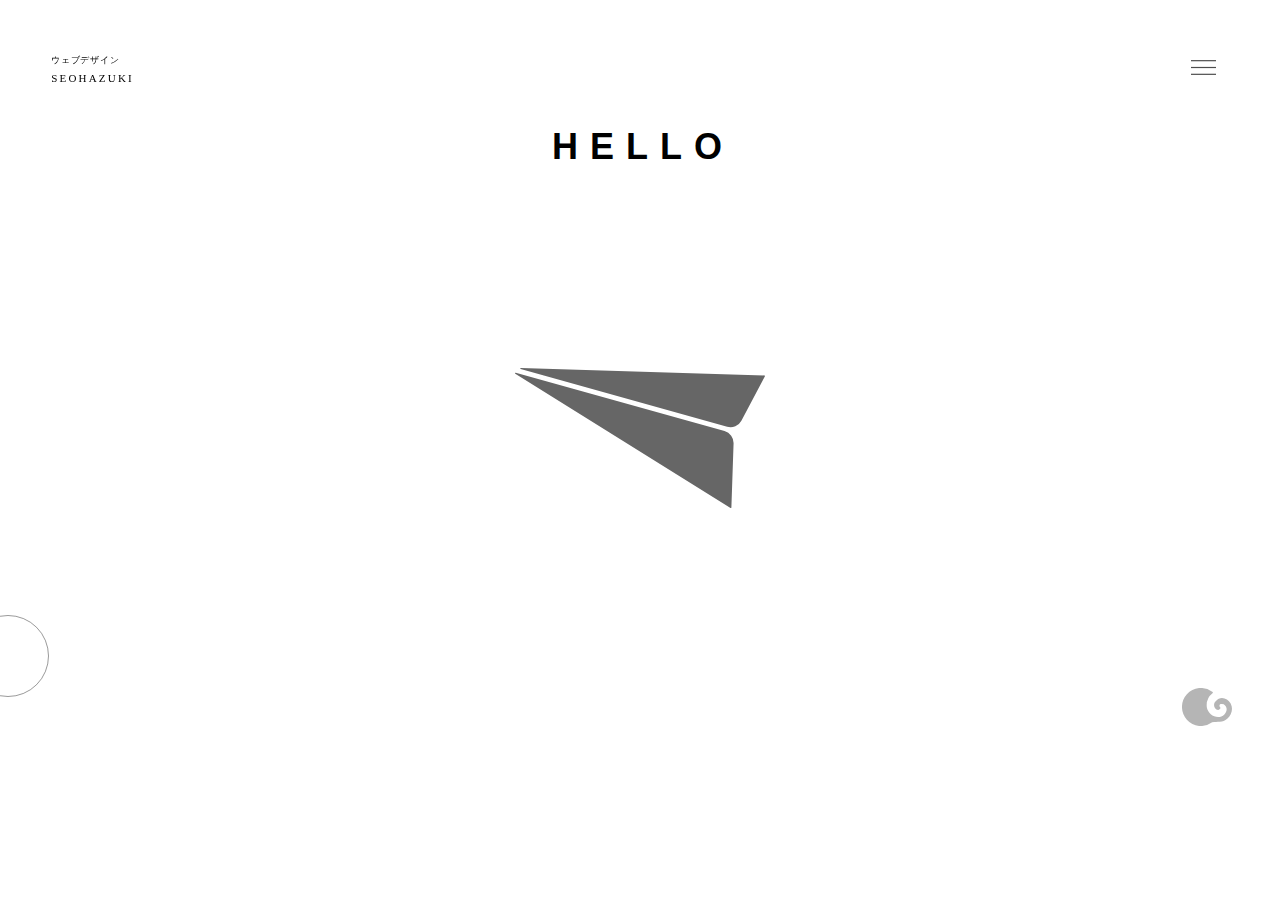
==== hello.html @ 4da810d6 "s" ====
<!DOCTYPE html>
<html lang="ja">
<head>
    <meta charset="UTF-8">
    <meta name="viewport" content="width=device-width, initial-scale=1.0">
    <title>hello</title>
    <link rel="stylesheet" href="style.css">
    <!--jQuery-->
    <script src="http://ajax.googleapis.com/ajax/libs/jquery/1.9.1/jquery.min.js"></script>
    <script type="text/javascript" src="json.js"></script>
    <!--Light-box-->
    <link rel="stylesheet" href="css/lightbox.css">
    <script src="js/lightbox.js" type="text/javascript"></script>
</head>
<body>
    <header class="gloval-header" >
        <p id="global-ttl" class="global-ttl">
            <a href="index.html">
            <span class="global-ttl__text">ウェブデザイン</span>
            <span class="global-ttl__url">SEOHAZUKI</span>
            </a>
        </p>
     
        <nav>
            <div id="menu-toggle" class="menu-toggle">
              <div class="menu-hamburger"><img src="image/menu.svg" width="25px" height="25px"></div>
            </div>
            <div id="global-menu" class="global-menu">
              <div class="global-menu__container">
              <ul class="global-menu__list">
              <li><a href="profile.html">
              <span class="menu-en">PROFILE</span>
              </a></li>
              <li><a href="works.html">
              <span class="menu-en">WORKS</span>
              </a></li>
              <li><a href="hello.html">
              <span class="menu-en">HELLO</span>
              </a></li>
              </ul>
              </div>
              <div id="menu-bg" class="menu-bg"></div>
            </div>
        </nav>
    </header>

    <header id="content-profile" class="page-header">
        <h2 class="page-header__heading">  
          <span class="heading-en">HELLO</span>
        </h2>
    </header>
    
    <div class="sns-icon">
        <a href="https://www.instagram.com/hbkwtr1212/?hl=ja">
        <img src="image/SNS.svg"></a>
    </div>

    <footer>
        <img src="image/icon3.svg" class="footer-icon">
      </footer>
</body>
</html>
---- style.css ----
article, aside, details, figcaption, figure, footer, header, hgroup, menu, main, nav, section, summary { display: block; }

h1, h2, h3, h4, h5, h6 { font-weight: 600; }

.global-header { position: absolute; width: 100%; z-index: 998;}

.global-ttl { position: fixed; top: 5%; top: 3vw; left: 5%; left: 4vw;}

.global-ttl a { display: inline-block; color: black; text-decoration: none;}

.global-ttl__text { display: block; font-size: 9px; font-weight: 400; letter-spacing: .08em; margin-bottom: 5px; z-index: 999;}

.global-ttl__url { display: block; font-size: 11px; font-weight: 400 !important; letter-spacing: .05em; -webkit-font-smoothing: subpixel-antialiased; letter-spacing: .2em; z-index: 1000;}

* {-webkit-font-smoothing: antialiased; -moz-osx-font-smoothing: grayscale; }

#stalker { position: fixed; -webkit-transform: translate(-50%, -50%); transform: translate(-50%, -50%); width: 80px; height: 80px; border-radius: 50%; border: rgb(0, 0, 0) solid 1px; transition: 0.2s; opacity: .4; pointer-events: none; z-index: 1000;}

#stalker.active { transform: scale(3); }

.menu-toggle { position: fixed; top: 5%; top: 2.5vw; right: 5%; right: 4vw; cursor: pointer; width: 50px; height: 50px; text-align: center; opacity: 1; z-index: 900; }

.menu-hamburger { position: absolute; top: 50%; left: 50%; display: block; width: 26px; height: 1px; margin: -2px 0 0 -13px;}

.global-menu { display: none; position: fixed; text-align: left; z-index: 999; width: 11%; height: 100%; right: 0;}

.global-menu__container {padding: 2rem 0;}

.global-menu__container ul {padding: 0;}

.global-menu__list li {margin: 0 0 7rem 0; list-style: none; text-align: center;}

.global-menu__list a {text-decoration: none;}

.global-menu span {font-size: 14px; font-weight: 500; letter-spacing: .2em; color: rgb(44, 44, 44); }

.page-header { position: relative; text-align: center; padding-right: 10%; padding-left: 10%; margin: 10% auto 50px; font-family: 'Hiragino Sans', 'Hiragino Kaku Gothic ProN', Meiryo, sans-serif; font-weight: 300; font-size: 1.5rem; letter-spacing: 0.5em; text-indent: .25em;}

.works-list { max-width: none; margin: 0 auto 50px; text-align: center; z-index: 4;}

.works-unit-box {display: inline-block; margin: 3rem 2rem; }

.works-unit { padding: 0 4% 2%; text-align: center; overflow: hidden; box-sizing: border-box; -webkit-box-sizing: border-box; }

.works-unit__scr { position: relative; z-index: 4;}

.works-unit__scr img { padding: 5px; width: 300px; height: 180px; object-fit: cover; vertical-align: bottom; box-shadow: 0 1px 6px -2px rgba(63, 63, 63, 0.2); z-index: 4;}

.works-unit__caption { display: block; text-align: center; font-size: 12px; line-height: 20px; margin: 10px 0; color: #646460; text-transform: uppercase; font-family: 'Abel', sans-serif; font-weight: 400 !important; letter-spacing: .05em; -webkit-font-smoothing: subpixel-antialiased; letter-spacing: .12em; box-sizing: border-box; -webkit-box-sizing: border-box; }

#back{ display:none; background:rgba(0, 0, 0, 0.5); position:absolute; left:0px; top:0px;}

.works-img { display:none;}

.sns-icon {text-align: center; margin: 12.5rem 0 9rem;}

.sns-icon img {width: 250px; height: auto;}

.icon-list { width: 100%; height: 500px; text-align: center; padding: 6rem 0 0; background-color: #fff;}

.icon-content {display: inline; text-align: center;}

.icon-content_img {width: 130px; height: auto; margin: 5rem;}

.footer-icon { position: absolute; right: 0; width: 50px; height: auto; padding: 2rem 3rem;}

.top-footer {position: absolute; width: 100%; height: 80px; bottom: 0; right: 0;}

body { animation: fadeIn 2s ease 0s 1 normal; -webkit-animation: fadeIn 2s ease 0s 1 normal;}

@keyframes fadeIn { 0% {opacity: 0} 100% {opacity: 1}}

@-webkit-keyframes fadeIn { 0% {opacity: 0} 100% {opacity: 1}}
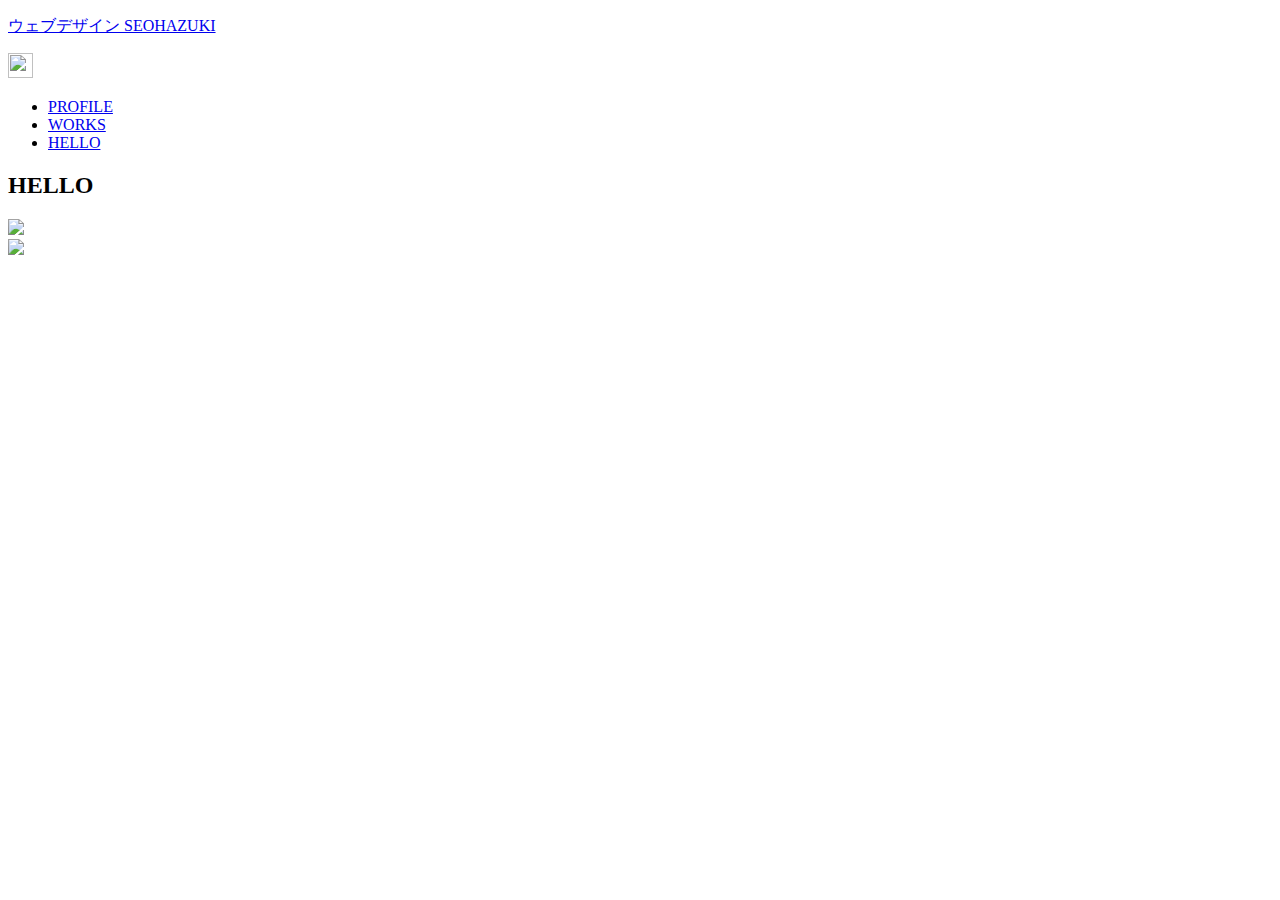
==== commit 5b2bef24: "a" ====
--- a/hello.html
+++ b/hello.html
@@ -7,10 +7,8 @@
     <link rel="stylesheet" href="style.css">
     <!--jQuery-->
     <script src="http://ajax.googleapis.com/ajax/libs/jquery/1.9.1/jquery.min.js"></script>
-    <script type="text/javascript" src="json.js"></script>
     <!--Light-box-->
     <link rel="stylesheet" href="css/lightbox.css">
-    <script src="js/lightbox.js" type="text/javascript"></script>
 </head>
 <body>
     <header class="gloval-header" >
@@ -59,4 +57,591 @@
         <img src="image/icon3.svg" class="footer-icon">
       </footer>
 </body>
-</html>+</html>
+
+<script type="text/javascript">
+
+  if(!navigator.userAgent.match(/(iPhone|iPad|iPod|Android)/)){
+      $(function(){
+          var body = document.body;
+          var cursor = document.createElement("div");
+          var stalker = document.createElement("div");
+          cursor.id = "cursor";
+          stalker.id = "stalker";
+          body.appendChild(cursor);
+          body.appendChild(stalker);
+          body.addEventListener("mousemove", function(e) {
+                cursor.style.left = e.clientX + "px";
+                cursor.style.top = e.clientY + "px";
+                stalker.style.left = e.clientX + "px";
+                stalker.style.top = e.clientY + "px";
+          }, false);
+      });
+  }
+  
+  $(function() {
+    $(".menu-hamburger").click(function() {
+      $(".global-menu").toggle();
+    });
+  });
+  
+  
+  
+  /*!
+   * Lightbox v2.11.3
+   * by Lokesh Dhakar
+   *
+   * More info:
+   * http://lokeshdhakar.com/projects/lightbox2/
+   *
+   * Copyright Lokesh Dhakar
+   * Released under the MIT license
+   * https://github.com/lokesh/lightbox2/blob/master/LICENSE
+   *
+   * @preserve
+   */
+  
+  // Uses Node, AMD or browser globals to create a module.
+  (function (root, factory) {
+      if (typeof define === 'function' && define.amd) {
+          // AMD. Register as an anonymous module.
+          define(['jquery'], factory);
+      } else if (typeof exports === 'object') {
+          // Node. Does not work with strict CommonJS, but
+          // only CommonJS-like environments that support module.exports,
+          // like Node.
+          module.exports = factory(require('jquery'));
+      } else {
+          // Browser globals (root is window)
+          root.lightbox = factory(root.jQuery);
+      }
+  }(this, function ($) {
+  
+    function Lightbox(options) {
+      this.album = [];
+      this.currentImageIndex = void 0;
+      this.init();
+  
+      // options
+      this.options = $.extend({}, this.constructor.defaults);
+      this.option(options);
+    }
+  
+    // Descriptions of all options available on the demo site:
+    // http://lokeshdhakar.com/projects/lightbox2/index.html#options
+    Lightbox.defaults = {
+      albumLabel: 'Image %1 of %2',
+      alwaysShowNavOnTouchDevices: false,
+      fadeDuration: 600,
+      fitImagesInViewport: true,
+      imageFadeDuration: 600,
+      // maxWidth: 800,
+      // maxHeight: 600,
+      positionFromTop: 50,
+      resizeDuration: 700,
+      showImageNumberLabel: true,
+      wrapAround: false,
+      disableScrolling: false,
+      /*
+      Sanitize Title
+      If the caption data is trusted, for example you are hardcoding it in, then leave this to false.
+      This will free you to add html tags, such as links, in the caption.
+  
+      If the caption data is user submitted or from some other untrusted source, then set this to true
+      to prevent xss and other injection attacks.
+       */
+      sanitizeTitle: false
+    };
+  
+    Lightbox.prototype.option = function(options) {
+      $.extend(this.options, options);
+    };
+  
+    Lightbox.prototype.imageCountLabel = function(currentImageNum, totalImages) {
+      return this.options.albumLabel.replace(/%1/g, currentImageNum).replace(/%2/g, totalImages);
+    };
+  
+    Lightbox.prototype.init = function() {
+      var self = this;
+      // Both enable and build methods require the body tag to be in the DOM.
+      $(document).ready(function() {
+        self.enable();
+        self.build();
+      });
+    };
+  
+    // Loop through anchors and areamaps looking for either data-lightbox attributes or rel attributes
+    // that contain 'lightbox'. When these are clicked, start lightbox.
+    Lightbox.prototype.enable = function() {
+      var self = this;
+      $('body').on('click', 'a[rel^=lightbox], area[rel^=lightbox], a[data-lightbox], area[data-lightbox]', function(event) {
+        self.start($(event.currentTarget));
+        return false;
+      });
+    };
+  
+    // Build html for the lightbox and the overlay.
+    // Attach event handlers to the new DOM elements. click click click
+    Lightbox.prototype.build = function() {
+      if ($('#lightbox').length > 0) {
+          return;
+      }
+  
+      var self = this;
+  
+      // The two root notes generated, #lightboxOverlay and #lightbox are given
+      // tabindex attrs so they are focusable. We attach our keyboard event
+      // listeners to these two elements, and not the document. Clicking anywhere
+      // while Lightbox is opened will keep the focus on or inside one of these
+      // two elements.
+      //
+      // We do this so we can prevent propogation of the Esc keypress when
+      // Lightbox is open. This prevents it from intefering with other components
+      // on the page below.
+      //
+      // Github issue: https://github.com/lokesh/lightbox2/issues/663
+      $('<div id="lightboxOverlay" tabindex="-1" class="lightboxOverlay"></div><div id="lightbox" tabindex="-1" class="lightbox"><div class="lb-outerContainer"><div class="lb-container"><img class="lb-image" src="[data-uri]" alt=""/><div class="lb-nav"><a class="lb-prev" aria-label="Previous image" href="" ></a><a class="lb-next" aria-label="Next image" href="" ></a></div><div class="lb-loader"><a class="lb-cancel"></a></div></div></div><div class="lb-dataContainer"><div class="lb-data"><div class="lb-details"><span class="lb-caption"></span><span class="lb-number"></span></div><div class="lb-closeContainer"><a class="lb-close"></a></div></div></div></div>').appendTo($('body'));
+  
+      // Cache jQuery objects
+      this.$lightbox       = $('#lightbox');
+      this.$overlay        = $('#lightboxOverlay');
+      this.$outerContainer = this.$lightbox.find('.lb-outerContainer');
+      this.$container      = this.$lightbox.find('.lb-container');
+      this.$image          = this.$lightbox.find('.lb-image');
+      this.$nav            = this.$lightbox.find('.lb-nav');
+  
+      // Store css values for future lookup
+      this.containerPadding = {
+        top: parseInt(this.$container.css('padding-top'), 10),
+        right: parseInt(this.$container.css('padding-right'), 10),
+        bottom: parseInt(this.$container.css('padding-bottom'), 10),
+        left: parseInt(this.$container.css('padding-left'), 10)
+      };
+  
+      this.imageBorderWidth = {
+        top: parseInt(this.$image.css('border-top-width'), 10),
+        right: parseInt(this.$image.css('border-right-width'), 10),
+        bottom: parseInt(this.$image.css('border-bottom-width'), 10),
+        left: parseInt(this.$image.css('border-left-width'), 10)
+      };
+  
+      // Attach event handlers to the newly minted DOM elements
+      this.$overlay.hide().on('click', function() {
+        self.end();
+        return false;
+      });
+  
+      this.$lightbox.hide().on('click', function(event) {
+        if ($(event.target).attr('id') === 'lightbox') {
+          self.end();
+        }
+      });
+  
+      this.$outerContainer.on('click', function(event) {
+        if ($(event.target).attr('id') === 'lightbox') {
+          self.end();
+        }
+        return false;
+      });
+  
+      this.$lightbox.find('.lb-prev').on('click', function() {
+        if (self.currentImageIndex === 0) {
+          self.changeImage(self.album.length - 1);
+        } else {
+          self.changeImage(self.currentImageIndex - 1);
+        }
+        return false;
+      });
+  
+      this.$lightbox.find('.lb-next').on('click', function() {
+        if (self.currentImageIndex === self.album.length - 1) {
+          self.changeImage(0);
+        } else {
+          self.changeImage(self.currentImageIndex + 1);
+        }
+        return false;
+      });
+  
+      /*
+        Show context menu for image on right-click
+  
+        There is a div containing the navigation that spans the entire image and lives above of it. If
+        you right-click, you are right clicking this div and not the image. This prevents users from
+        saving the image or using other context menu actions with the image.
+  
+        To fix this, when we detect the right mouse button is pressed down, but not yet clicked, we
+        set pointer-events to none on the nav div. This is so that the upcoming right-click event on
+        the next mouseup will bubble down to the image. Once the right-click/contextmenu event occurs
+        we set the pointer events back to auto for the nav div so it can capture hover and left-click
+        events as usual.
+       */
+      this.$nav.on('mousedown', function(event) {
+        if (event.which === 3) {
+          self.$nav.css('pointer-events', 'none');
+  
+          self.$lightbox.one('contextmenu', function() {
+            setTimeout(function() {
+                this.$nav.css('pointer-events', 'auto');
+            }.bind(self), 0);
+          });
+        }
+      });
+  
+  
+      this.$lightbox.find('.lb-loader, .lb-close').on('click', function() {
+        self.end();
+        return false;
+      });
+    };
+  
+    // Show overlay and lightbox. If the image is part of a set, add siblings to album array.
+    Lightbox.prototype.start = function($link) {
+      var self    = this;
+      var $window = $(window);
+  
+      $window.on('resize', $.proxy(this.sizeOverlay, this));
+  
+      this.sizeOverlay();
+  
+      this.album = [];
+      var imageNumber = 0;
+  
+      function addToAlbum($link) {
+        self.album.push({
+          alt: $link.attr('data-alt'),
+          link: $link.attr('href'),
+          title: $link.attr('data-title') || $link.attr('title')
+        });
+      }
+  
+      // Support both data-lightbox attribute and rel attribute implementations
+      var dataLightboxValue = $link.attr('data-lightbox');
+      var $links;
+  
+      if (dataLightboxValue) {
+        $links = $($link.prop('tagName') + '[data-lightbox="' + dataLightboxValue + '"]');
+        for (var i = 0; i < $links.length; i = ++i) {
+          addToAlbum($($links[i]));
+          if ($links[i] === $link[0]) {
+            imageNumber = i;
+          }
+        }
+      } else {
+        if ($link.attr('rel') === 'lightbox') {
+          // If image is not part of a set
+          addToAlbum($link);
+        } else {
+          // If image is part of a set
+          $links = $($link.prop('tagName') + '[rel="' + $link.attr('rel') + '"]');
+          for (var j = 0; j < $links.length; j = ++j) {
+            addToAlbum($($links[j]));
+            if ($links[j] === $link[0]) {
+              imageNumber = j;
+            }
+          }
+        }
+      }
+  
+      // Position Lightbox
+      var top  = $window.scrollTop() + this.options.positionFromTop;
+      var left = $window.scrollLeft();
+      this.$lightbox.css({
+        top: top + 'px',
+        left: left + 'px'
+      }).fadeIn(this.options.fadeDuration);
+  
+      // Disable scrolling of the page while open
+      if (this.options.disableScrolling) {
+        $('body').addClass('lb-disable-scrolling');
+      }
+  
+      this.changeImage(imageNumber);
+    };
+  
+    // Hide most UI elements in preparation for the animated resizing of the lightbox.
+    Lightbox.prototype.changeImage = function(imageNumber) {
+      var self = this;
+      var filename = this.album[imageNumber].link;
+      var filetype = filename.split('.').slice(-1)[0];
+      var $image = this.$lightbox.find('.lb-image');
+  
+      // Disable keyboard nav during transitions
+      this.disableKeyboardNav();
+  
+      // Show loading state
+      this.$overlay.fadeIn(this.options.fadeDuration);
+      $('.lb-loader').fadeIn('slow');
+      this.$lightbox.find('.lb-image, .lb-nav, .lb-prev, .lb-next, .lb-dataContainer, .lb-numbers, .lb-caption').hide();
+      this.$outerContainer.addClass('animating');
+  
+      // When image to show is preloaded, we send the width and height to sizeContainer()
+      var preloader = new Image();
+      preloader.onload = function() {
+        var $preloader;
+        var imageHeight;
+        var imageWidth;
+        var maxImageHeight;
+        var maxImageWidth;
+        var windowHeight;
+        var windowWidth;
+  
+        $image.attr({
+          'alt': self.album[imageNumber].alt,
+          'src': filename
+        });
+  
+        $preloader = $(preloader);
+  
+        $image.width(preloader.width);
+        $image.height(preloader.height);
+        windowWidth = $(window).width();
+        windowHeight = $(window).height();
+  
+        // Calculate the max image dimensions for the current viewport.
+        // Take into account the border around the image and an additional 10px gutter on each side.
+        maxImageWidth  = windowWidth - self.containerPadding.left - self.containerPadding.right - self.imageBorderWidth.left - self.imageBorderWidth.right - 20;
+        maxImageHeight = windowHeight - self.containerPadding.top - self.containerPadding.bottom - self.imageBorderWidth.top - self.imageBorderWidth.bottom - self.options.positionFromTop - 70;
+  
+        /*
+        Since many SVGs have small intrinsic dimensions, but they support scaling
+        up without quality loss because of their vector format, max out their
+        size.
+        */
+        if (filetype === 'svg') {
+          $image.width(maxImageWidth);
+          $image.height(maxImageHeight);
+        }
+  
+        // Fit image inside the viewport.
+        if (self.options.fitImagesInViewport) {
+  
+          // Check if image size is larger then maxWidth|maxHeight in settings
+          if (self.options.maxWidth && self.options.maxWidth < maxImageWidth) {
+            maxImageWidth = self.options.maxWidth;
+          }
+          if (self.options.maxHeight && self.options.maxHeight < maxImageHeight) {
+            maxImageHeight = self.options.maxHeight;
+          }
+  
+        } else {
+          maxImageWidth = self.options.maxWidth || preloader.width || maxImageWidth;
+          maxImageHeight = self.options.maxHeight || preloader.height || maxImageHeight;
+        }
+  
+        // Is the current image's width or height is greater than the maxImageWidth or maxImageHeight
+        // option than we need to size down while maintaining the aspect ratio.
+        if ((preloader.width > maxImageWidth) || (preloader.height > maxImageHeight)) {
+          if ((preloader.width / maxImageWidth) > (preloader.height / maxImageHeight)) {
+            imageWidth  = maxImageWidth;
+            imageHeight = parseInt(preloader.height / (preloader.width / imageWidth), 10);
+            $image.width(imageWidth);
+            $image.height(imageHeight);
+          } else {
+            imageHeight = maxImageHeight;
+            imageWidth = parseInt(preloader.width / (preloader.height / imageHeight), 10);
+            $image.width(imageWidth);
+            $image.height(imageHeight);
+          }
+        }
+        self.sizeContainer($image.width(), $image.height());
+      };
+  
+      // Preload image before showing
+      preloader.src = this.album[imageNumber].link;
+      this.currentImageIndex = imageNumber;
+    };
+  
+    // Stretch overlay to fit the viewport
+    Lightbox.prototype.sizeOverlay = function() {
+      var self = this;
+      /*
+      We use a setTimeout 0 to pause JS execution and let the rendering catch-up.
+      Why do this? If the `disableScrolling` option is set to true, a class is added to the body
+      tag that disables scrolling and hides the scrollbar. We want to make sure the scrollbar is
+      hidden before we measure the document width, as the presence of the scrollbar will affect the
+      number.
+      */
+      setTimeout(function() {
+        self.$overlay
+          .width($(document).width())
+          .height($(document).height());
+  
+      }, 0);
+    };
+  
+    // Animate the size of the lightbox to fit the image we are showing
+    // This method also shows the the image.
+    Lightbox.prototype.sizeContainer = function(imageWidth, imageHeight) {
+      var self = this;
+  
+      var oldWidth  = this.$outerContainer.outerWidth();
+      var oldHeight = this.$outerContainer.outerHeight();
+      var newWidth  = imageWidth + this.containerPadding.left + this.containerPadding.right + this.imageBorderWidth.left + this.imageBorderWidth.right;
+      var newHeight = imageHeight + this.containerPadding.top + this.containerPadding.bottom + this.imageBorderWidth.top + this.imageBorderWidth.bottom;
+  
+      function postResize() {
+        self.$lightbox.find('.lb-dataContainer').width(newWidth);
+        self.$lightbox.find('.lb-prevLink').height(newHeight);
+        self.$lightbox.find('.lb-nextLink').height(newHeight);
+  
+        // Set focus on one of the two root nodes so keyboard events are captured.
+        self.$overlay.focus();
+  
+        self.showImage();
+      }
+  
+      if (oldWidth !== newWidth || oldHeight !== newHeight) {
+        this.$outerContainer.animate({
+          width: newWidth,
+          height: newHeight
+        }, this.options.resizeDuration, 'swing', function() {
+          postResize();
+        });
+      } else {
+        postResize();
+      }
+    };
+  
+    // Display the image and its details and begin preload neighboring images.
+    Lightbox.prototype.showImage = function() {
+      this.$lightbox.find('.lb-loader').stop(true).hide();
+      this.$lightbox.find('.lb-image').fadeIn(this.options.imageFadeDuration);
+  
+      this.updateNav();
+      this.updateDetails();
+      this.preloadNeighboringImages();
+      this.enableKeyboardNav();
+    };
+  
+    // Display previous and next navigation if appropriate.
+    Lightbox.prototype.updateNav = function() {
+      // Check to see if the browser supports touch events. If so, we take the conservative approach
+      // and assume that mouse hover events are not supported and always show prev/next navigation
+      // arrows in image sets.
+      var alwaysShowNav = false;
+      try {
+        document.createEvent('TouchEvent');
+        alwaysShowNav = (this.options.alwaysShowNavOnTouchDevices) ? true : false;
+      } catch (e) {}
+  
+      this.$lightbox.find('.lb-nav').show();
+  
+      if (this.album.length > 1) {
+        if (this.options.wrapAround) {
+          if (alwaysShowNav) {
+            this.$lightbox.find('.lb-prev, .lb-next').css('opacity', '1');
+          }
+          this.$lightbox.find('.lb-prev, .lb-next').show();
+        } else {
+          if (this.currentImageIndex > 0) {
+            this.$lightbox.find('.lb-prev').show();
+            if (alwaysShowNav) {
+              this.$lightbox.find('.lb-prev').css('opacity', '1');
+            }
+          }
+          if (this.currentImageIndex < this.album.length - 1) {
+            this.$lightbox.find('.lb-next').show();
+            if (alwaysShowNav) {
+              this.$lightbox.find('.lb-next').css('opacity', '1');
+            }
+          }
+        }
+      }
+    };
+  
+    // Display caption, image number, and closing button.
+    Lightbox.prototype.updateDetails = function() {
+      var self = this;
+  
+      // Enable anchor clicks in the injected caption html.
+      // Thanks Nate Wright for the fix. @https://github.com/NateWr
+      if (typeof this.album[this.currentImageIndex].title !== 'undefined' &&
+        this.album[this.currentImageIndex].title !== '') {
+        var $caption = this.$lightbox.find('.lb-caption');
+        if (this.options.sanitizeTitle) {
+          $caption.text(this.album[this.currentImageIndex].title);
+        } else {
+          $caption.html(this.album[this.currentImageIndex].title);
+        }
+        $caption.fadeIn('fast');
+      }
+  
+      if (this.album.length > 1 && this.options.showImageNumberLabel) {
+        var labelText = this.imageCountLabel(this.currentImageIndex + 1, this.album.length);
+        this.$lightbox.find('.lb-number').text(labelText).fadeIn('fast');
+      } else {
+        this.$lightbox.find('.lb-number').hide();
+      }
+  
+      this.$outerContainer.removeClass('animating');
+  
+      this.$lightbox.find('.lb-dataContainer').fadeIn(this.options.resizeDuration, function() {
+        return self.sizeOverlay();
+      });
+    };
+  
+    // Preload previous and next images in set.
+    Lightbox.prototype.preloadNeighboringImages = function() {
+      if (this.album.length > this.currentImageIndex + 1) {
+        var preloadNext = new Image();
+        preloadNext.src = this.album[this.currentImageIndex + 1].link;
+      }
+      if (this.currentImageIndex > 0) {
+        var preloadPrev = new Image();
+        preloadPrev.src = this.album[this.currentImageIndex - 1].link;
+      }
+    };
+  
+    Lightbox.prototype.enableKeyboardNav = function() {
+      this.$lightbox.on('keyup.keyboard', $.proxy(this.keyboardAction, this));
+      this.$overlay.on('keyup.keyboard', $.proxy(this.keyboardAction, this));
+    };
+  
+    Lightbox.prototype.disableKeyboardNav = function() {
+      this.$lightbox.off('.keyboard');
+      this.$overlay.off('.keyboard');
+    };
+  
+    Lightbox.prototype.keyboardAction = function(event) {
+      var KEYCODE_ESC        = 27;
+      var KEYCODE_LEFTARROW  = 37;
+      var KEYCODE_RIGHTARROW = 39;
+  
+      var keycode = event.keyCode;
+      if (keycode === KEYCODE_ESC) {
+        // Prevent bubbling so as to not affect other components on the page.
+        event.stopPropagation();
+        this.end();
+      } else if (keycode === KEYCODE_LEFTARROW) {
+        if (this.currentImageIndex !== 0) {
+          this.changeImage(this.currentImageIndex - 1);
+        } else if (this.options.wrapAround && this.album.length > 1) {
+          this.changeImage(this.album.length - 1);
+        }
+      } else if (keycode === KEYCODE_RIGHTARROW) {
+        if (this.currentImageIndex !== this.album.length - 1) {
+          this.changeImage(this.currentImageIndex + 1);
+        } else if (this.options.wrapAround && this.album.length > 1) {
+          this.changeImage(0);
+        }
+      }
+    };
+  
+    // Closing time. :-(
+    Lightbox.prototype.end = function() {
+      this.disableKeyboardNav();
+      $(window).off('resize', this.sizeOverlay);
+      this.$lightbox.fadeOut(this.options.fadeDuration);
+      this.$overlay.fadeOut(this.options.fadeDuration);
+  
+      if (this.options.disableScrolling) {
+        $('body').removeClass('lb-disable-scrolling');
+      }
+    };
+  
+    return new Lightbox();
+  }));
+  
+  
+  
+  </script>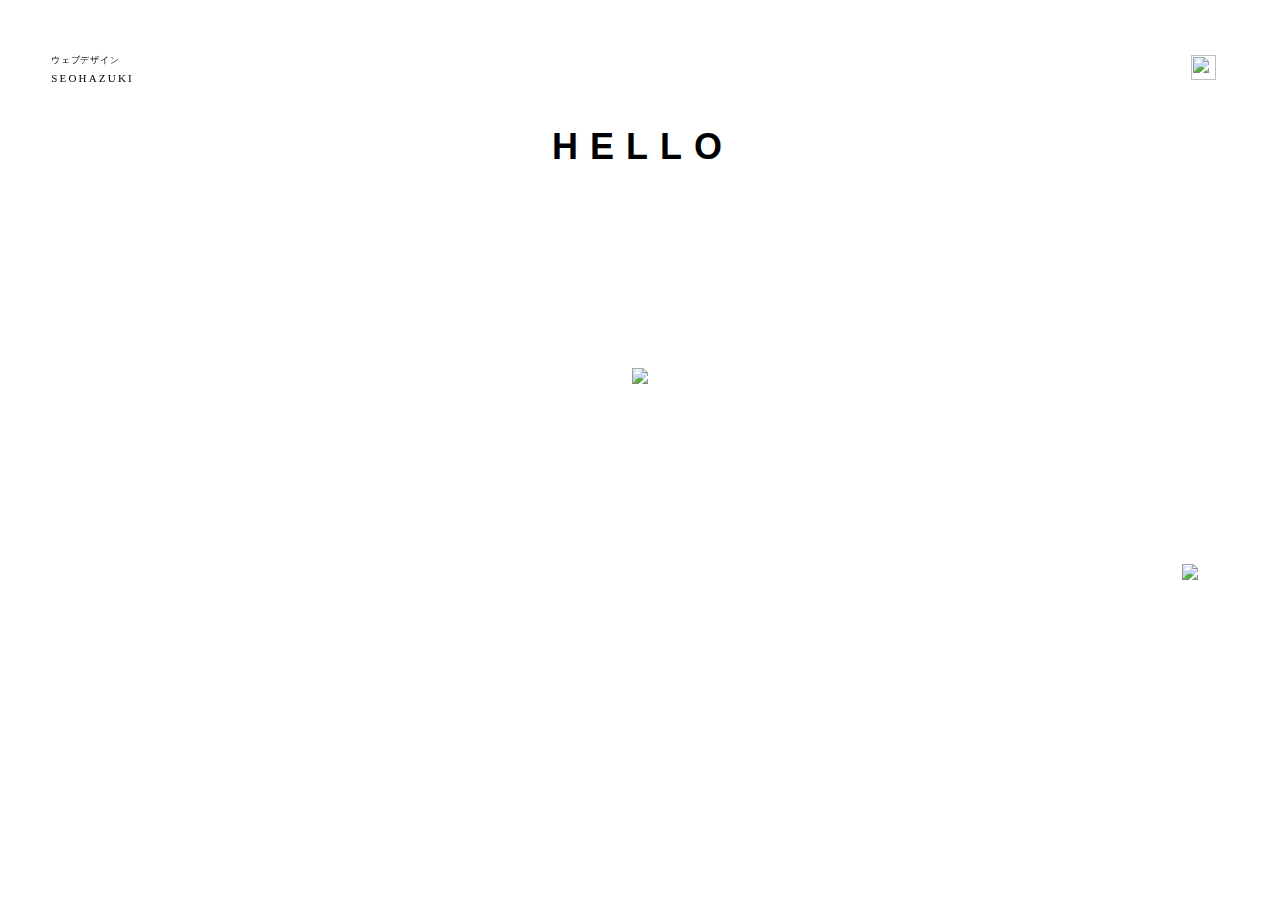
==== commit 148276ef: "a" ====
--- a/hello.html
+++ b/hello.html
@@ -6,9 +6,8 @@
     <title>hello</title>
     <link rel="stylesheet" href="style.css">
     <!--jQuery-->
-    <script src="http://ajax.googleapis.com/ajax/libs/jquery/1.9.1/jquery.min.js"></script>
-    <!--Light-box-->
-    <link rel="stylesheet" href="css/lightbox.css">
+    <script src="https://ajax.googleapis.com/ajax/libs/jquery/3.3.1/jquery.min.js"></script>
+    <script src="json.js"></script>
 </head>
 <body>
     <header class="gloval-header" >
@@ -57,591 +56,4 @@
         <img src="image/icon3.svg" class="footer-icon">
       </footer>
 </body>
-</html>
-
-<script type="text/javascript">
-
-  if(!navigator.userAgent.match(/(iPhone|iPad|iPod|Android)/)){
-      $(function(){
-          var body = document.body;
-          var cursor = document.createElement("div");
-          var stalker = document.createElement("div");
-          cursor.id = "cursor";
-          stalker.id = "stalker";
-          body.appendChild(cursor);
-          body.appendChild(stalker);
-          body.addEventListener("mousemove", function(e) {
-                cursor.style.left = e.clientX + "px";
-                cursor.style.top = e.clientY + "px";
-                stalker.style.left = e.clientX + "px";
-                stalker.style.top = e.clientY + "px";
-          }, false);
-      });
-  }
-  
-  $(function() {
-    $(".menu-hamburger").click(function() {
-      $(".global-menu").toggle();
-    });
-  });
-  
-  
-  
-  /*!
-   * Lightbox v2.11.3
-   * by Lokesh Dhakar
-   *
-   * More info:
-   * http://lokeshdhakar.com/projects/lightbox2/
-   *
-   * Copyright Lokesh Dhakar
-   * Released under the MIT license
-   * https://github.com/lokesh/lightbox2/blob/master/LICENSE
-   *
-   * @preserve
-   */
-  
-  // Uses Node, AMD or browser globals to create a module.
-  (function (root, factory) {
-      if (typeof define === 'function' && define.amd) {
-          // AMD. Register as an anonymous module.
-          define(['jquery'], factory);
-      } else if (typeof exports === 'object') {
-          // Node. Does not work with strict CommonJS, but
-          // only CommonJS-like environments that support module.exports,
-          // like Node.
-          module.exports = factory(require('jquery'));
-      } else {
-          // Browser globals (root is window)
-          root.lightbox = factory(root.jQuery);
-      }
-  }(this, function ($) {
-  
-    function Lightbox(options) {
-      this.album = [];
-      this.currentImageIndex = void 0;
-      this.init();
-  
-      // options
-      this.options = $.extend({}, this.constructor.defaults);
-      this.option(options);
-    }
-  
-    // Descriptions of all options available on the demo site:
-    // http://lokeshdhakar.com/projects/lightbox2/index.html#options
-    Lightbox.defaults = {
-      albumLabel: 'Image %1 of %2',
-      alwaysShowNavOnTouchDevices: false,
-      fadeDuration: 600,
-      fitImagesInViewport: true,
-      imageFadeDuration: 600,
-      // maxWidth: 800,
-      // maxHeight: 600,
-      positionFromTop: 50,
-      resizeDuration: 700,
-      showImageNumberLabel: true,
-      wrapAround: false,
-      disableScrolling: false,
-      /*
-      Sanitize Title
-      If the caption data is trusted, for example you are hardcoding it in, then leave this to false.
-      This will free you to add html tags, such as links, in the caption.
-  
-      If the caption data is user submitted or from some other untrusted source, then set this to true
-      to prevent xss and other injection attacks.
-       */
-      sanitizeTitle: false
-    };
-  
-    Lightbox.prototype.option = function(options) {
-      $.extend(this.options, options);
-    };
-  
-    Lightbox.prototype.imageCountLabel = function(currentImageNum, totalImages) {
-      return this.options.albumLabel.replace(/%1/g, currentImageNum).replace(/%2/g, totalImages);
-    };
-  
-    Lightbox.prototype.init = function() {
-      var self = this;
-      // Both enable and build methods require the body tag to be in the DOM.
-      $(document).ready(function() {
-        self.enable();
-        self.build();
-      });
-    };
-  
-    // Loop through anchors and areamaps looking for either data-lightbox attributes or rel attributes
-    // that contain 'lightbox'. When these are clicked, start lightbox.
-    Lightbox.prototype.enable = function() {
-      var self = this;
-      $('body').on('click', 'a[rel^=lightbox], area[rel^=lightbox], a[data-lightbox], area[data-lightbox]', function(event) {
-        self.start($(event.currentTarget));
-        return false;
-      });
-    };
-  
-    // Build html for the lightbox and the overlay.
-    // Attach event handlers to the new DOM elements. click click click
-    Lightbox.prototype.build = function() {
-      if ($('#lightbox').length > 0) {
-          return;
-      }
-  
-      var self = this;
-  
-      // The two root notes generated, #lightboxOverlay and #lightbox are given
-      // tabindex attrs so they are focusable. We attach our keyboard event
-      // listeners to these two elements, and not the document. Clicking anywhere
-      // while Lightbox is opened will keep the focus on or inside one of these
-      // two elements.
-      //
-      // We do this so we can prevent propogation of the Esc keypress when
-      // Lightbox is open. This prevents it from intefering with other components
-      // on the page below.
-      //
-      // Github issue: https://github.com/lokesh/lightbox2/issues/663
-      $('<div id="lightboxOverlay" tabindex="-1" class="lightboxOverlay"></div><div id="lightbox" tabindex="-1" class="lightbox"><div class="lb-outerContainer"><div class="lb-container"><img class="lb-image" src="[data-uri]" alt=""/><div class="lb-nav"><a class="lb-prev" aria-label="Previous image" href="" ></a><a class="lb-next" aria-label="Next image" href="" ></a></div><div class="lb-loader"><a class="lb-cancel"></a></div></div></div><div class="lb-dataContainer"><div class="lb-data"><div class="lb-details"><span class="lb-caption"></span><span class="lb-number"></span></div><div class="lb-closeContainer"><a class="lb-close"></a></div></div></div></div>').appendTo($('body'));
-  
-      // Cache jQuery objects
-      this.$lightbox       = $('#lightbox');
-      this.$overlay        = $('#lightboxOverlay');
-      this.$outerContainer = this.$lightbox.find('.lb-outerContainer');
-      this.$container      = this.$lightbox.find('.lb-container');
-      this.$image          = this.$lightbox.find('.lb-image');
-      this.$nav            = this.$lightbox.find('.lb-nav');
-  
-      // Store css values for future lookup
-      this.containerPadding = {
-        top: parseInt(this.$container.css('padding-top'), 10),
-        right: parseInt(this.$container.css('padding-right'), 10),
-        bottom: parseInt(this.$container.css('padding-bottom'), 10),
-        left: parseInt(this.$container.css('padding-left'), 10)
-      };
-  
-      this.imageBorderWidth = {
-        top: parseInt(this.$image.css('border-top-width'), 10),
-        right: parseInt(this.$image.css('border-right-width'), 10),
-        bottom: parseInt(this.$image.css('border-bottom-width'), 10),
-        left: parseInt(this.$image.css('border-left-width'), 10)
-      };
-  
-      // Attach event handlers to the newly minted DOM elements
-      this.$overlay.hide().on('click', function() {
-        self.end();
-        return false;
-      });
-  
-      this.$lightbox.hide().on('click', function(event) {
-        if ($(event.target).attr('id') === 'lightbox') {
-          self.end();
-        }
-      });
-  
-      this.$outerContainer.on('click', function(event) {
-        if ($(event.target).attr('id') === 'lightbox') {
-          self.end();
-        }
-        return false;
-      });
-  
-      this.$lightbox.find('.lb-prev').on('click', function() {
-        if (self.currentImageIndex === 0) {
-          self.changeImage(self.album.length - 1);
-        } else {
-          self.changeImage(self.currentImageIndex - 1);
-        }
-        return false;
-      });
-  
-      this.$lightbox.find('.lb-next').on('click', function() {
-        if (self.currentImageIndex === self.album.length - 1) {
-          self.changeImage(0);
-        } else {
-          self.changeImage(self.currentImageIndex + 1);
-        }
-        return false;
-      });
-  
-      /*
-        Show context menu for image on right-click
-  
-        There is a div containing the navigation that spans the entire image and lives above of it. If
-        you right-click, you are right clicking this div and not the image. This prevents users from
-        saving the image or using other context menu actions with the image.
-  
-        To fix this, when we detect the right mouse button is pressed down, but not yet clicked, we
-        set pointer-events to none on the nav div. This is so that the upcoming right-click event on
-        the next mouseup will bubble down to the image. Once the right-click/contextmenu event occurs
-        we set the pointer events back to auto for the nav div so it can capture hover and left-click
-        events as usual.
-       */
-      this.$nav.on('mousedown', function(event) {
-        if (event.which === 3) {
-          self.$nav.css('pointer-events', 'none');
-  
-          self.$lightbox.one('contextmenu', function() {
-            setTimeout(function() {
-                this.$nav.css('pointer-events', 'auto');
-            }.bind(self), 0);
-          });
-        }
-      });
-  
-  
-      this.$lightbox.find('.lb-loader, .lb-close').on('click', function() {
-        self.end();
-        return false;
-      });
-    };
-  
-    // Show overlay and lightbox. If the image is part of a set, add siblings to album array.
-    Lightbox.prototype.start = function($link) {
-      var self    = this;
-      var $window = $(window);
-  
-      $window.on('resize', $.proxy(this.sizeOverlay, this));
-  
-      this.sizeOverlay();
-  
-      this.album = [];
-      var imageNumber = 0;
-  
-      function addToAlbum($link) {
-        self.album.push({
-          alt: $link.attr('data-alt'),
-          link: $link.attr('href'),
-          title: $link.attr('data-title') || $link.attr('title')
-        });
-      }
-  
-      // Support both data-lightbox attribute and rel attribute implementations
-      var dataLightboxValue = $link.attr('data-lightbox');
-      var $links;
-  
-      if (dataLightboxValue) {
-        $links = $($link.prop('tagName') + '[data-lightbox="' + dataLightboxValue + '"]');
-        for (var i = 0; i < $links.length; i = ++i) {
-          addToAlbum($($links[i]));
-          if ($links[i] === $link[0]) {
-            imageNumber = i;
-          }
-        }
-      } else {
-        if ($link.attr('rel') === 'lightbox') {
-          // If image is not part of a set
-          addToAlbum($link);
-        } else {
-          // If image is part of a set
-          $links = $($link.prop('tagName') + '[rel="' + $link.attr('rel') + '"]');
-          for (var j = 0; j < $links.length; j = ++j) {
-            addToAlbum($($links[j]));
-            if ($links[j] === $link[0]) {
-              imageNumber = j;
-            }
-          }
-        }
-      }
-  
-      // Position Lightbox
-      var top  = $window.scrollTop() + this.options.positionFromTop;
-      var left = $window.scrollLeft();
-      this.$lightbox.css({
-        top: top + 'px',
-        left: left + 'px'
-      }).fadeIn(this.options.fadeDuration);
-  
-      // Disable scrolling of the page while open
-      if (this.options.disableScrolling) {
-        $('body').addClass('lb-disable-scrolling');
-      }
-  
-      this.changeImage(imageNumber);
-    };
-  
-    // Hide most UI elements in preparation for the animated resizing of the lightbox.
-    Lightbox.prototype.changeImage = function(imageNumber) {
-      var self = this;
-      var filename = this.album[imageNumber].link;
-      var filetype = filename.split('.').slice(-1)[0];
-      var $image = this.$lightbox.find('.lb-image');
-  
-      // Disable keyboard nav during transitions
-      this.disableKeyboardNav();
-  
-      // Show loading state
-      this.$overlay.fadeIn(this.options.fadeDuration);
-      $('.lb-loader').fadeIn('slow');
-      this.$lightbox.find('.lb-image, .lb-nav, .lb-prev, .lb-next, .lb-dataContainer, .lb-numbers, .lb-caption').hide();
-      this.$outerContainer.addClass('animating');
-  
-      // When image to show is preloaded, we send the width and height to sizeContainer()
-      var preloader = new Image();
-      preloader.onload = function() {
-        var $preloader;
-        var imageHeight;
-        var imageWidth;
-        var maxImageHeight;
-        var maxImageWidth;
-        var windowHeight;
-        var windowWidth;
-  
-        $image.attr({
-          'alt': self.album[imageNumber].alt,
-          'src': filename
-        });
-  
-        $preloader = $(preloader);
-  
-        $image.width(preloader.width);
-        $image.height(preloader.height);
-        windowWidth = $(window).width();
-        windowHeight = $(window).height();
-  
-        // Calculate the max image dimensions for the current viewport.
-        // Take into account the border around the image and an additional 10px gutter on each side.
-        maxImageWidth  = windowWidth - self.containerPadding.left - self.containerPadding.right - self.imageBorderWidth.left - self.imageBorderWidth.right - 20;
-        maxImageHeight = windowHeight - self.containerPadding.top - self.containerPadding.bottom - self.imageBorderWidth.top - self.imageBorderWidth.bottom - self.options.positionFromTop - 70;
-  
-        /*
-        Since many SVGs have small intrinsic dimensions, but they support scaling
-        up without quality loss because of their vector format, max out their
-        size.
-        */
-        if (filetype === 'svg') {
-          $image.width(maxImageWidth);
-          $image.height(maxImageHeight);
-        }
-  
-        // Fit image inside the viewport.
-        if (self.options.fitImagesInViewport) {
-  
-          // Check if image size is larger then maxWidth|maxHeight in settings
-          if (self.options.maxWidth && self.options.maxWidth < maxImageWidth) {
-            maxImageWidth = self.options.maxWidth;
-          }
-          if (self.options.maxHeight && self.options.maxHeight < maxImageHeight) {
-            maxImageHeight = self.options.maxHeight;
-          }
-  
-        } else {
-          maxImageWidth = self.options.maxWidth || preloader.width || maxImageWidth;
-          maxImageHeight = self.options.maxHeight || preloader.height || maxImageHeight;
-        }
-  
-        // Is the current image's width or height is greater than the maxImageWidth or maxImageHeight
-        // option than we need to size down while maintaining the aspect ratio.
-        if ((preloader.width > maxImageWidth) || (preloader.height > maxImageHeight)) {
-          if ((preloader.width / maxImageWidth) > (preloader.height / maxImageHeight)) {
-            imageWidth  = maxImageWidth;
-            imageHeight = parseInt(preloader.height / (preloader.width / imageWidth), 10);
-            $image.width(imageWidth);
-            $image.height(imageHeight);
-          } else {
-            imageHeight = maxImageHeight;
-            imageWidth = parseInt(preloader.width / (preloader.height / imageHeight), 10);
-            $image.width(imageWidth);
-            $image.height(imageHeight);
-          }
-        }
-        self.sizeContainer($image.width(), $image.height());
-      };
-  
-      // Preload image before showing
-      preloader.src = this.album[imageNumber].link;
-      this.currentImageIndex = imageNumber;
-    };
-  
-    // Stretch overlay to fit the viewport
-    Lightbox.prototype.sizeOverlay = function() {
-      var self = this;
-      /*
-      We use a setTimeout 0 to pause JS execution and let the rendering catch-up.
-      Why do this? If the `disableScrolling` option is set to true, a class is added to the body
-      tag that disables scrolling and hides the scrollbar. We want to make sure the scrollbar is
-      hidden before we measure the document width, as the presence of the scrollbar will affect the
-      number.
-      */
-      setTimeout(function() {
-        self.$overlay
-          .width($(document).width())
-          .height($(document).height());
-  
-      }, 0);
-    };
-  
-    // Animate the size of the lightbox to fit the image we are showing
-    // This method also shows the the image.
-    Lightbox.prototype.sizeContainer = function(imageWidth, imageHeight) {
-      var self = this;
-  
-      var oldWidth  = this.$outerContainer.outerWidth();
-      var oldHeight = this.$outerContainer.outerHeight();
-      var newWidth  = imageWidth + this.containerPadding.left + this.containerPadding.right + this.imageBorderWidth.left + this.imageBorderWidth.right;
-      var newHeight = imageHeight + this.containerPadding.top + this.containerPadding.bottom + this.imageBorderWidth.top + this.imageBorderWidth.bottom;
-  
-      function postResize() {
-        self.$lightbox.find('.lb-dataContainer').width(newWidth);
-        self.$lightbox.find('.lb-prevLink').height(newHeight);
-        self.$lightbox.find('.lb-nextLink').height(newHeight);
-  
-        // Set focus on one of the two root nodes so keyboard events are captured.
-        self.$overlay.focus();
-  
-        self.showImage();
-      }
-  
-      if (oldWidth !== newWidth || oldHeight !== newHeight) {
-        this.$outerContainer.animate({
-          width: newWidth,
-          height: newHeight
-        }, this.options.resizeDuration, 'swing', function() {
-          postResize();
-        });
-      } else {
-        postResize();
-      }
-    };
-  
-    // Display the image and its details and begin preload neighboring images.
-    Lightbox.prototype.showImage = function() {
-      this.$lightbox.find('.lb-loader').stop(true).hide();
-      this.$lightbox.find('.lb-image').fadeIn(this.options.imageFadeDuration);
-  
-      this.updateNav();
-      this.updateDetails();
-      this.preloadNeighboringImages();
-      this.enableKeyboardNav();
-    };
-  
-    // Display previous and next navigation if appropriate.
-    Lightbox.prototype.updateNav = function() {
-      // Check to see if the browser supports touch events. If so, we take the conservative approach
-      // and assume that mouse hover events are not supported and always show prev/next navigation
-      // arrows in image sets.
-      var alwaysShowNav = false;
-      try {
-        document.createEvent('TouchEvent');
-        alwaysShowNav = (this.options.alwaysShowNavOnTouchDevices) ? true : false;
-      } catch (e) {}
-  
-      this.$lightbox.find('.lb-nav').show();
-  
-      if (this.album.length > 1) {
-        if (this.options.wrapAround) {
-          if (alwaysShowNav) {
-            this.$lightbox.find('.lb-prev, .lb-next').css('opacity', '1');
-          }
-          this.$lightbox.find('.lb-prev, .lb-next').show();
-        } else {
-          if (this.currentImageIndex > 0) {
-            this.$lightbox.find('.lb-prev').show();
-            if (alwaysShowNav) {
-              this.$lightbox.find('.lb-prev').css('opacity', '1');
-            }
-          }
-          if (this.currentImageIndex < this.album.length - 1) {
-            this.$lightbox.find('.lb-next').show();
-            if (alwaysShowNav) {
-              this.$lightbox.find('.lb-next').css('opacity', '1');
-            }
-          }
-        }
-      }
-    };
-  
-    // Display caption, image number, and closing button.
-    Lightbox.prototype.updateDetails = function() {
-      var self = this;
-  
-      // Enable anchor clicks in the injected caption html.
-      // Thanks Nate Wright for the fix. @https://github.com/NateWr
-      if (typeof this.album[this.currentImageIndex].title !== 'undefined' &&
-        this.album[this.currentImageIndex].title !== '') {
-        var $caption = this.$lightbox.find('.lb-caption');
-        if (this.options.sanitizeTitle) {
-          $caption.text(this.album[this.currentImageIndex].title);
-        } else {
-          $caption.html(this.album[this.currentImageIndex].title);
-        }
-        $caption.fadeIn('fast');
-      }
-  
-      if (this.album.length > 1 && this.options.showImageNumberLabel) {
-        var labelText = this.imageCountLabel(this.currentImageIndex + 1, this.album.length);
-        this.$lightbox.find('.lb-number').text(labelText).fadeIn('fast');
-      } else {
-        this.$lightbox.find('.lb-number').hide();
-      }
-  
-      this.$outerContainer.removeClass('animating');
-  
-      this.$lightbox.find('.lb-dataContainer').fadeIn(this.options.resizeDuration, function() {
-        return self.sizeOverlay();
-      });
-    };
-  
-    // Preload previous and next images in set.
-    Lightbox.prototype.preloadNeighboringImages = function() {
-      if (this.album.length > this.currentImageIndex + 1) {
-        var preloadNext = new Image();
-        preloadNext.src = this.album[this.currentImageIndex + 1].link;
-      }
-      if (this.currentImageIndex > 0) {
-        var preloadPrev = new Image();
-        preloadPrev.src = this.album[this.currentImageIndex - 1].link;
-      }
-    };
-  
-    Lightbox.prototype.enableKeyboardNav = function() {
-      this.$lightbox.on('keyup.keyboard', $.proxy(this.keyboardAction, this));
-      this.$overlay.on('keyup.keyboard', $.proxy(this.keyboardAction, this));
-    };
-  
-    Lightbox.prototype.disableKeyboardNav = function() {
-      this.$lightbox.off('.keyboard');
-      this.$overlay.off('.keyboard');
-    };
-  
-    Lightbox.prototype.keyboardAction = function(event) {
-      var KEYCODE_ESC        = 27;
-      var KEYCODE_LEFTARROW  = 37;
-      var KEYCODE_RIGHTARROW = 39;
-  
-      var keycode = event.keyCode;
-      if (keycode === KEYCODE_ESC) {
-        // Prevent bubbling so as to not affect other components on the page.
-        event.stopPropagation();
-        this.end();
-      } else if (keycode === KEYCODE_LEFTARROW) {
-        if (this.currentImageIndex !== 0) {
-          this.changeImage(this.currentImageIndex - 1);
-        } else if (this.options.wrapAround && this.album.length > 1) {
-          this.changeImage(this.album.length - 1);
-        }
-      } else if (keycode === KEYCODE_RIGHTARROW) {
-        if (this.currentImageIndex !== this.album.length - 1) {
-          this.changeImage(this.currentImageIndex + 1);
-        } else if (this.options.wrapAround && this.album.length > 1) {
-          this.changeImage(0);
-        }
-      }
-    };
-  
-    // Closing time. :-(
-    Lightbox.prototype.end = function() {
-      this.disableKeyboardNav();
-      $(window).off('resize', this.sizeOverlay);
-      this.$lightbox.fadeOut(this.options.fadeDuration);
-      this.$overlay.fadeOut(this.options.fadeDuration);
-  
-      if (this.options.disableScrolling) {
-        $('body').removeClass('lb-disable-scrolling');
-      }
-    };
-  
-    return new Lightbox();
-  }));
-  
-  
-  
-  </script>+</html>--- a/style.css
+++ b/style.css
@@ -0,0 +1,73 @@
+article, aside, details, figcaption, figure, footer, header, hgroup, menu, main, nav, section, summary { display: block; }
+
+h1, h2, h3, h4, h5, h6 { font-weight: 600; }
+
+.global-header { position: absolute; width: 100%; z-index: 998;}
+
+.global-ttl { position: fixed; top: 5%; top: 3vw; left: 5%; left: 4vw;}
+
+.global-ttl a { display: inline-block; color: black; text-decoration: none;}
+
+.global-ttl__text { display: block; font-size: 9px; font-weight: 400; letter-spacing: .08em; margin-bottom: 5px; z-index: 999;}
+
+.global-ttl__url { display: block; font-size: 11px; font-weight: 400 !important; letter-spacing: .05em; -webkit-font-smoothing: subpixel-antialiased; letter-spacing: .2em; z-index: 1000;}
+
+* {-webkit-font-smoothing: antialiased; -moz-osx-font-smoothing: grayscale; }
+
+#stalker { position: fixed; -webkit-transform: translate(-50%, -50%); transform: translate(-50%, -50%); width: 80px; height: 80px; border-radius: 50%; border: rgb(0, 0, 0) solid 1px; transition: 0.2s; opacity: .4; pointer-events: none; z-index: 1000;}
+
+#stalker.active { transform: scale(3); }
+
+.menu-toggle { position: fixed; top: 5%; top: 2.5vw; right: 5%; right: 4vw; cursor: pointer; width: 50px; height: 50px; text-align: center; opacity: 1; z-index: 900; }
+
+.menu-hamburger { position: absolute; top: 50%; left: 50%; display: block; width: 26px; height: 1px; margin: -2px 0 0 -13px;}
+
+.global-menu { display: none; position: fixed; text-align: left; z-index: 999; width: 11%; height: 100%; right: 0;}
+
+.global-menu__container {padding: 2rem 0;}
+
+.global-menu__container ul {padding: 0;}
+
+.global-menu__list li {margin: 0 0 7rem 0; list-style: none; text-align: center;}
+
+.global-menu__list a {text-decoration: none;}
+
+.global-menu span {font-size: 14px; font-weight: 500; letter-spacing: .2em; color: rgb(44, 44, 44); }
+
+.page-header { position: relative; text-align: center; padding-right: 10%; padding-left: 10%; margin: 10% auto 50px; font-family: 'Hiragino Sans', 'Hiragino Kaku Gothic ProN', Meiryo, sans-serif; font-weight: 300; font-size: 1.5rem; letter-spacing: 0.5em; text-indent: .25em;}
+
+.works-list { max-width: none; margin: 0 auto 50px; text-align: center; z-index: 4;}
+
+.works-unit-box {display: inline-block; margin: 3rem 2rem; }
+
+.works-unit { padding: 0 4% 2%; text-align: center; overflow: hidden; box-sizing: border-box; -webkit-box-sizing: border-box; }
+
+.works-unit__scr { position: relative; z-index: 4;}
+
+.works-unit__scr img { padding: 5px; width: 300px; height: 180px; object-fit: cover; vertical-align: bottom; box-shadow: 0 1px 6px -2px rgba(63, 63, 63, 0.2); z-index: 4;}
+
+.works-unit__caption { display: block; text-align: center; font-size: 12px; line-height: 20px; margin: 10px 0; color: #646460; text-transform: uppercase; font-family: 'Abel', sans-serif; font-weight: 400 !important; letter-spacing: .05em; -webkit-font-smoothing: subpixel-antialiased; letter-spacing: .12em; box-sizing: border-box; -webkit-box-sizing: border-box; }
+
+#back{ display:none; background:rgba(0, 0, 0, 0.5); position:absolute; left:0px; top:0px;}
+
+.works-img { display:none;}
+
+.sns-icon {text-align: center; margin: 12.5rem 0 9rem;}
+
+.sns-icon img {width: 250px; height: auto;}
+
+.icon-list { width: 100%; height: 500px; text-align: center; padding: 6rem 0 0; background-color: #fff;}
+
+.icon-content {display: inline; text-align: center;}
+
+.icon-content_img {width: 130px; height: auto; margin: 5rem;}
+
+.footer-icon { position: absolute; right: 0; width: 50px; height: auto; padding: 2rem 3rem;}
+
+.top-footer {position: absolute; width: 100%; height: 80px; bottom: 0; right: 0;}
+
+body { animation: fadeIn 2s ease 0s 1 normal; -webkit-animation: fadeIn 2s ease 0s 1 normal;}
+
+@keyframes fadeIn { 0% {opacity: 0} 100% {opacity: 1}}
+
+@-webkit-keyframes fadeIn { 0% {opacity: 0} 100% {opacity: 1}}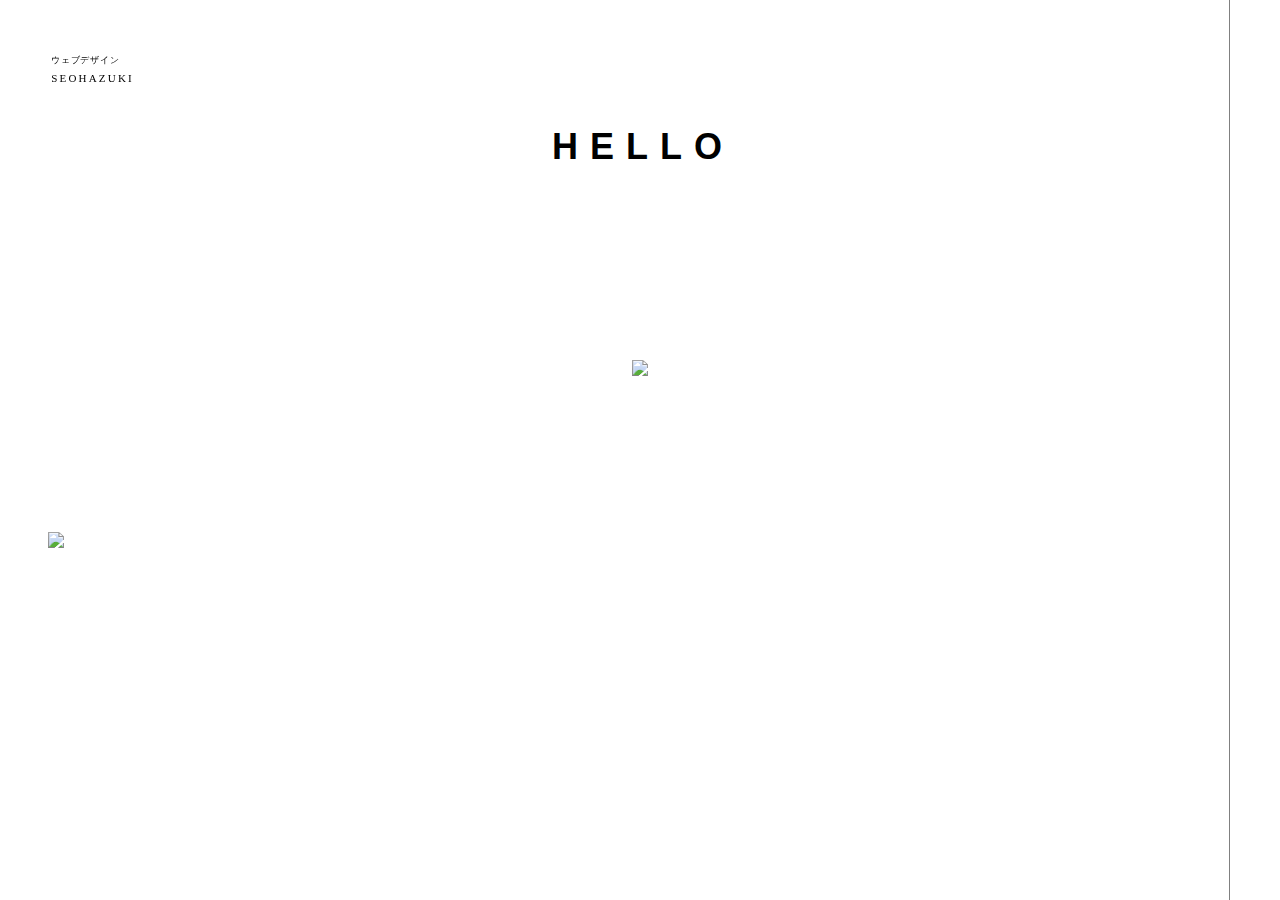
==== commit 463d6136: "iidcs" ====
--- a/hello.html
+++ b/hello.html
@@ -17,29 +17,16 @@
             <span class="global-ttl__url">SEOHAZUKI</span>
             </a>
         </p>
-     
-        <nav>
-            <div id="menu-toggle" class="menu-toggle">
-              <div class="menu-hamburger"><img src="image/menu.svg" width="25px" height="25px"></div>
-            </div>
-            <div id="global-menu" class="global-menu">
-              <div class="global-menu__container">
-              <ul class="global-menu__list">
-              <li><a href="profile.html">
-              <span class="menu-en">PROFILE</span>
-              </a></li>
-              <li><a href="works.html">
-              <span class="menu-en">WORKS</span>
-              </a></li>
-              <li><a href="hello.html">
-              <span class="menu-en">HELLO</span>
-              </a></li>
-              </ul>
-              </div>
-              <div id="menu-bg" class="menu-bg"></div>
-            </div>
-        </nav>
     </header>
+
+    <nav class="slideR">
+      <span class="nav-icon"><img src="image/menu.svg" alt=""></span>
+      <ul>
+        <li><a href="profile.html">PROFILE</a></li>
+        <li><a href="works.html">WORKS</a></li>
+        <li><a href="hello.html">HELLO</a></li>
+      </ul>
+    </nav>
 
     <header id="content-profile" class="page-header">
         <h2 class="page-header__heading">  
@@ -48,7 +35,7 @@
     </header>
     
     <div class="sns-icon">
-        <a href="https://www.instagram.com/hbkwtr1212/?hl=ja">
+        <a href="https://www.instagram.com/maka12ki/?hl=ja">
         <img src="image/SNS.svg"></a>
     </div>
 
--- a/style.css
+++ b/style.css
@@ -14,13 +14,7 @@
 
 * {-webkit-font-smoothing: antialiased; -moz-osx-font-smoothing: grayscale; }
 
-#stalker { position: fixed; -webkit-transform: translate(-50%, -50%); transform: translate(-50%, -50%); width: 80px; height: 80px; border-radius: 50%; border: rgb(0, 0, 0) solid 1px; transition: 0.2s; opacity: .4; pointer-events: none; z-index: 1000;}
-
-#stalker.active { transform: scale(3); }
-
 .menu-toggle { position: fixed; top: 5%; top: 2.5vw; right: 5%; right: 4vw; cursor: pointer; width: 50px; height: 50px; text-align: center; opacity: 1; z-index: 900; }
-
-.menu-hamburger { position: absolute; top: 50%; left: 50%; display: block; width: 26px; height: 1px; margin: -2px 0 0 -13px;}
 
 .global-menu { display: none; position: fixed; text-align: left; z-index: 999; width: 11%; height: 100%; right: 0;}
 
@@ -52,21 +46,55 @@
 
 .works-img { display:none;}
 
-.sns-icon {text-align: center; margin: 12.5rem 0 9rem;}
+.sns-icon {text-align: center; margin: 12rem 0 7.5rem;}
 
 .sns-icon img {width: 250px; height: auto;}
 
-.icon-list { width: 100%; height: 500px; text-align: center; padding: 6rem 0 0; background-color: #fff;}
+.icon-list { width: 100%; height: 500px; text-align: center; padding-top: 3rem; padding-right: 25px;}
 
 .icon-content {display: inline; text-align: center;}
 
 .icon-content_img {width: 130px; height: auto; margin: 5rem;}
 
-.footer-icon { position: absolute; right: 0; width: 50px; height: auto; padding: 2rem 3rem;}
+.icon-content a {text-decoration: none;}
+
+.icon-text{ text-align: center; padding-right: 25px; bottom: 0;}
+
+.iconpr {position: relative; color: #FFF; opacity:0%; font-size: 22px; letter-spacing: .5rem; font-weight: 600; padding: 1rem 3rem;}
+
+.iconwo {position: relative; color: #FFF; opacity:0%; font-size: 22px; letter-spacing: .5rem; font-weight: 600; padding: 1rem 3rem;}
+
+.iconhe {position: relative; color: #FFF; opacity:0%; font-size: 22px; letter-spacing: .5rem; font-weight: 600; padding: 1rem 3rem;}
+
+.profile-box {margin:8.5vw 30vw;}
+
+.profile-content { display: inline-block; }
+
+.profile-img img {display: inline-block; position: relative; width: 200px; height: auto; float: left; margin-right: 4vw;}
+
+.profile-content p {margin: 2vw; color: rgb(39, 39, 39);}
+
+.name-ja {font-size: 20px; font-weight: 400; letter-spacing: .08em; margin-right: .7rem;}
+
+.name-en {font-size: 11px; letter-spacing: .08em;}
+
+.read {font-size: 13px;}
+
+.footer-icon { position: absolute; left: 0; width: 50px; height: auto; padding: 2rem 3rem;}
 
 .top-footer {position: absolute; width: 100%; height: 80px; bottom: 0; right: 0;}
 
-body { animation: fadeIn 2s ease 0s 1 normal; -webkit-animation: fadeIn 2s ease 0s 1 normal;}
+body { animation: fadeIn 2s ease 0s 1 normal; -webkit-animation: fadeIn 2s ease 0s 1 normal; background-color: #fff;}
+
+.slideR { z-index: 1000; cursor: pointer; position: fixed; top: 0; right: -90px; border-left: gray solid 1px; height: 100%; width: 140px; color: #fff; font-size: 16px;}
+
+.slideR img {position: relative; display: block; width: 25px; height: auto; top: 3.2vw; left: 12.5px;}
+
+.slideR ul {display: inline-block; position: relative; left: 20px; top: 5vw;}
+
+.slideR li { list-style: none; margin: 5rem 0; text-align: right;}
+
+.slideR a { text-decoration: none; color: rgb(46, 46, 46); left: 80px; font-size: 12px; font-weight: 400 !important; letter-spacing: .05em; -webkit-font-smoothing: subpixel-antialiased; letter-spacing: .2em;}
 
 @keyframes fadeIn { 0% {opacity: 0} 100% {opacity: 1}}
 
